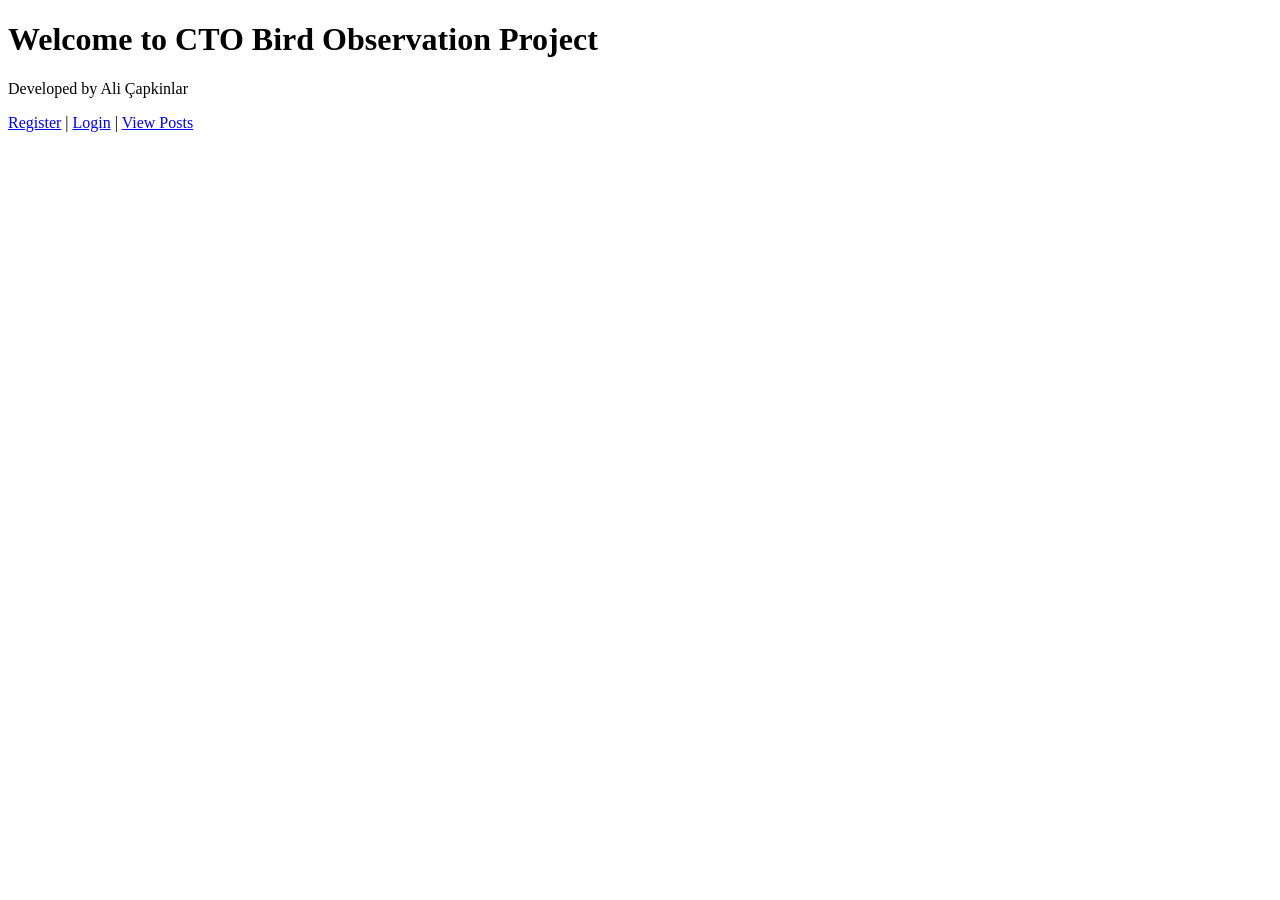
==== index.html @ a956691f "Add files via upload" ====
<!DOCTYPE html>
<html>
<head><title>CTO Bird Study</title></head>
<body>
<h1>Welcome to CTO Bird Observation Project</h1>
<p>Developed by Ali Çapkinlar</p>
<a href='register.html'>Register</a> |
<a href='login.html'>Login</a> |
<a href='posts.html'>View Posts</a>
</body>
</html>
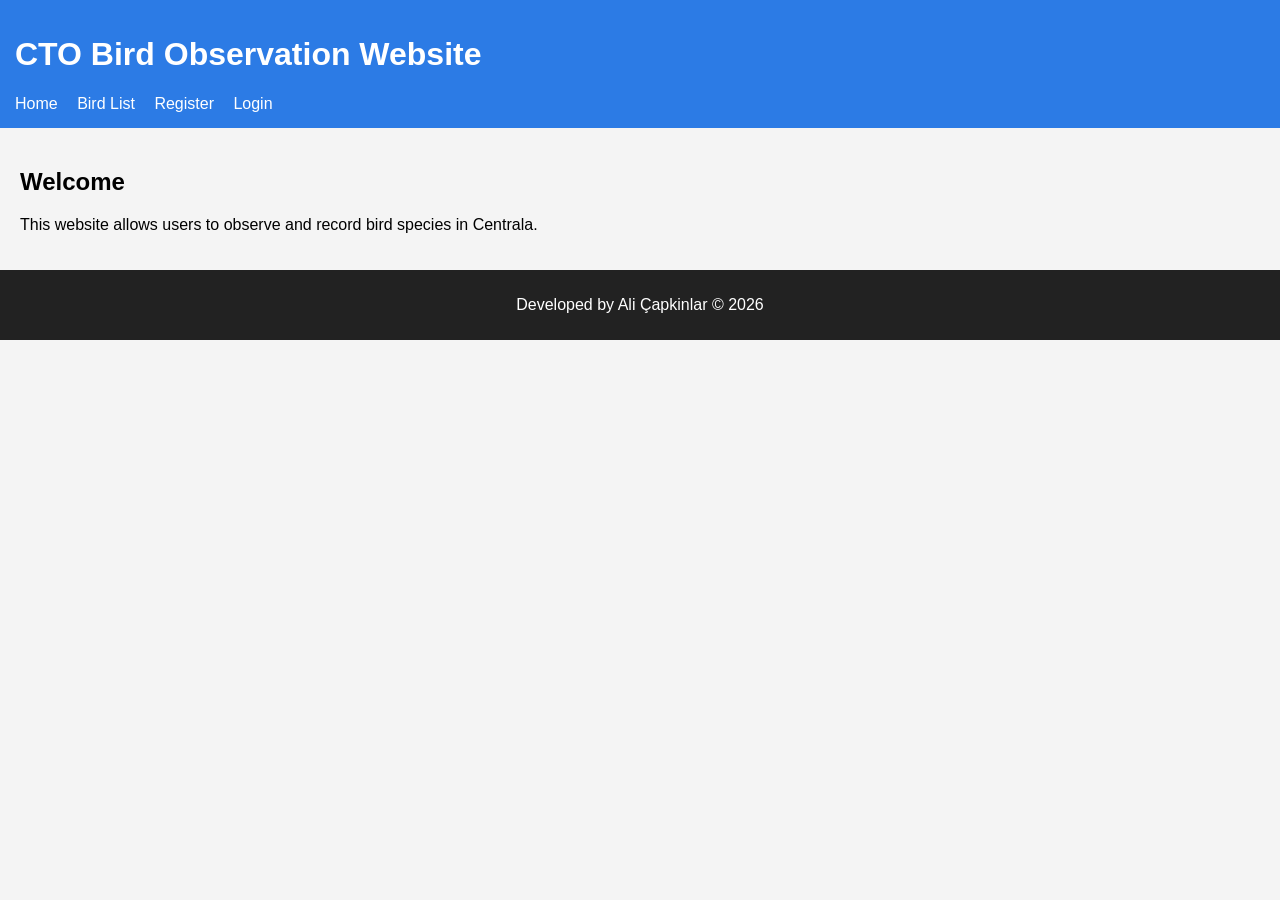
==== commit 0a19ca60: "Add files via upload" ====
--- a/index.html
+++ b/index.html
@@ -1,11 +1,28 @@
 <!DOCTYPE html>
-<html>
-<head><title>CTO Bird Study</title></head>
+<html lang="en">
+<head>
+<meta charset="UTF-8">
+<title>CTO Bird Observation</title>
+<link rel="stylesheet" href="style.css">
+</head>
 <body>
-<h1>Welcome to CTO Bird Observation Project</h1>
-<p>Developed by Ali Çapkinlar</p>
-<a href='register.html'>Register</a> |
-<a href='login.html'>Login</a> |
-<a href='posts.html'>View Posts</a>
+<header>
+  <h1>CTO Bird Observation Website</h1>
+  <nav>
+    <a href="index.html">Home</a>
+    <a href="birds.html">Bird List</a>
+    <a href="register.html">Register</a>
+    <a href="login.html">Login</a>
+  </nav>
+</header>
+
+<main>
+  <h2>Welcome</h2>
+  <p>This website allows users to observe and record bird species in Centrala.</p>
+</main>
+
+<footer>
+  <p>Developed by Ali Çapkinlar © 2026</p>
+</footer>
 </body>
 </html>
--- a/style.css
+++ b/style.css
@@ -0,0 +1,38 @@
+body {
+  font-family: Arial, sans-serif;
+  margin: 0;
+  background: #f4f4f4;
+}
+
+header {
+  background: #2c7be5;
+  color: white;
+  padding: 15px;
+}
+
+nav a {
+  color: white;
+  margin-right: 15px;
+  text-decoration: none;
+}
+
+main {
+  padding: 20px;
+}
+
+table {
+  width: 100%;
+  border-collapse: collapse;
+}
+
+th, td {
+  border: 1px solid #ccc;
+  padding: 8px;
+}
+
+footer {
+  background: #222;
+  color: white;
+  text-align: center;
+  padding: 10px;
+}
